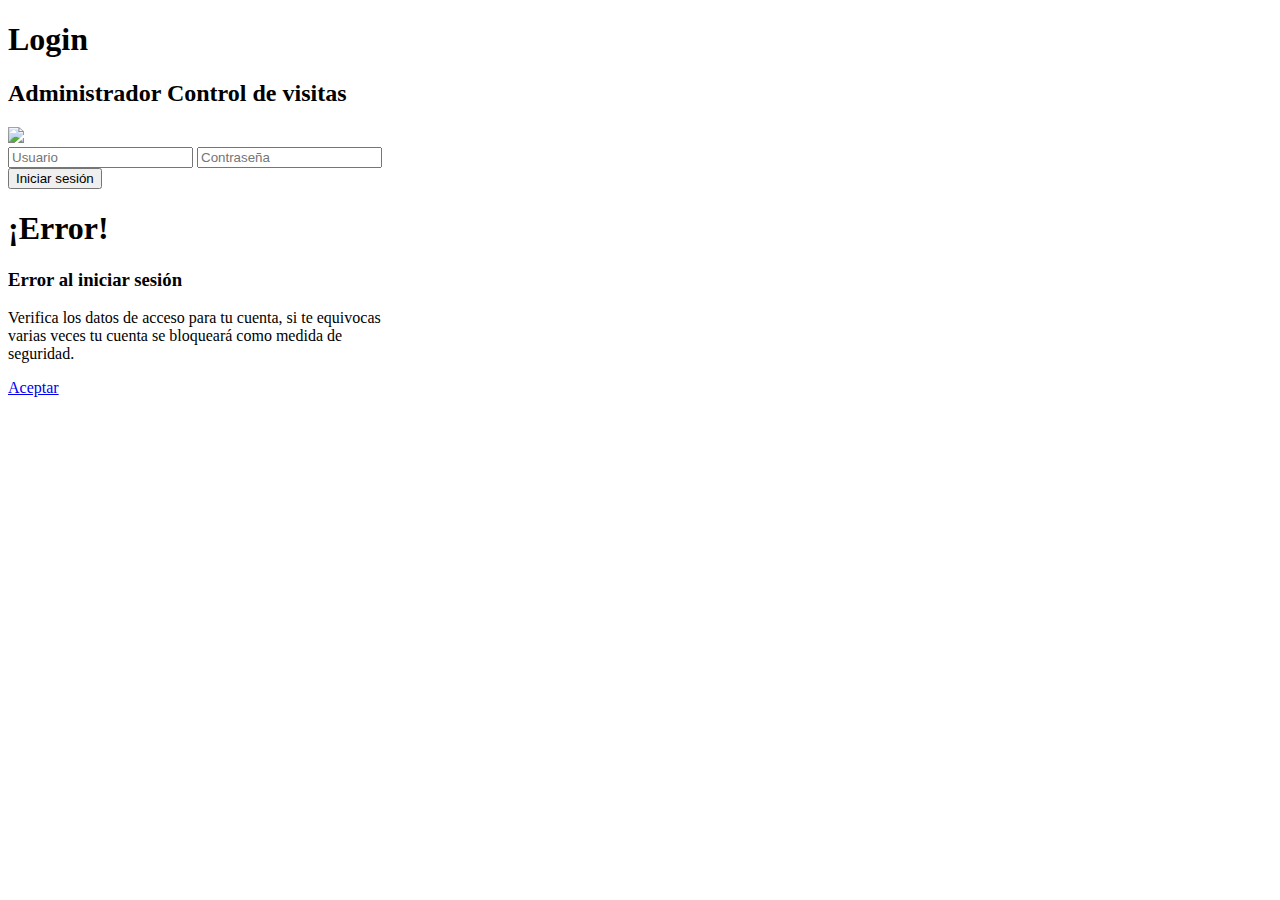
==== index.html @ e401700f "Archivos base y dependencias" ====
<!doctype html>
<html>
<head>
<meta charset="utf-8">
<title>Inicio de sesión</title>
<link href='https://fonts.googleapis.com/css?family=Lato:400,700,900,300' rel='stylesheet' type='text/css'>
<link rel="stylesheet" type="text/css" href="css/jquery.mobile-1.4.5.min.css" />
<link rel="stylesheet" type="text/css" href="css/bootstrap.min.css" />
<link rel="stylesheet" type="text/css" href="css/font-awesome.min.css" />
<link rel="stylesheet" type="text/css" href="css/style.css" />
<meta name="viewport" content="width=device-width, initial-scale=1">
<script type="text/javascript" src="cordova.js"></script>
<script type="text/javascript" src="PushNotification.js"></script>
<script type="text/javascript" src="js/jquery-1.12.4.min.js"></script>
<script type="text/javascript" src="js/init-mobile.js"></script>
<script type="text/javascript" src="js/jquery.mobile-1.4.5.min.js"></script>
<script type="text/javascript" src="js/bootstrap.min.js"></script>
</head>

<body class="home">
<div data-role="page" data-theme="g" id="login-page">
	<div data-role="header">
		<h1>Login</h1>
	</div>
	<div role="main" class="ui-content">
		<div class="container">
			<div class="row">
				<div class="col-xs-12 col-sm-12">
					<h2 class="centered-title strong">Administrador Control de visitas</h2>
					<div class="logo">
						<img src="images/logo.png" class="responsive" />
					</div>
				</div>
				<div class="col-xs-12 col-sm-12">
					<div id="login-form">
						<input type="text" class="text-input underbar" placeholder="Usuario" name="user" id="user" value="">
						<input type="password" class="text-input underbar" placeholder="Contraseña" name="pass" id="pass" value="" />
						<br>
						<button type="submit" id="sendLogin" class="btn btn-primary btn-lg btn-full-width">Iniciar sesión</button>
						<br>
					</div>
				</div>
				<div data-role="popup" id="popupLogin" data-overlay-theme="a" data-theme="a" data-dismissible="false" style="max-width:400px;">
					<div data-role="header" data-theme="a">
						<h1>¡Error!</h1>
					</div>
					<div role="main" class="ui-content">
						<h3 class="ui-title">Error al iniciar sesión <i class="fa fa-ban"></i></h3>
						<p>Verifica los datos de acceso para tu cuenta, si te equivocas varias veces tu cuenta se bloqueará como medida de seguridad.</p>
						<a href="#" class="ui-btn ui-corner-all ui-shadow ui-btn-inline ui-btn-b" data-rel="back" data-transition="flow">Aceptar</a>
					</div>
				</div>
			</div>
		</div>
	</div>
</div>
<script type="text/javascript" src="js/jquery.cookie.js"></script>
<script type="text/javascript" src="js/init.js"></script>
</body>
</html>
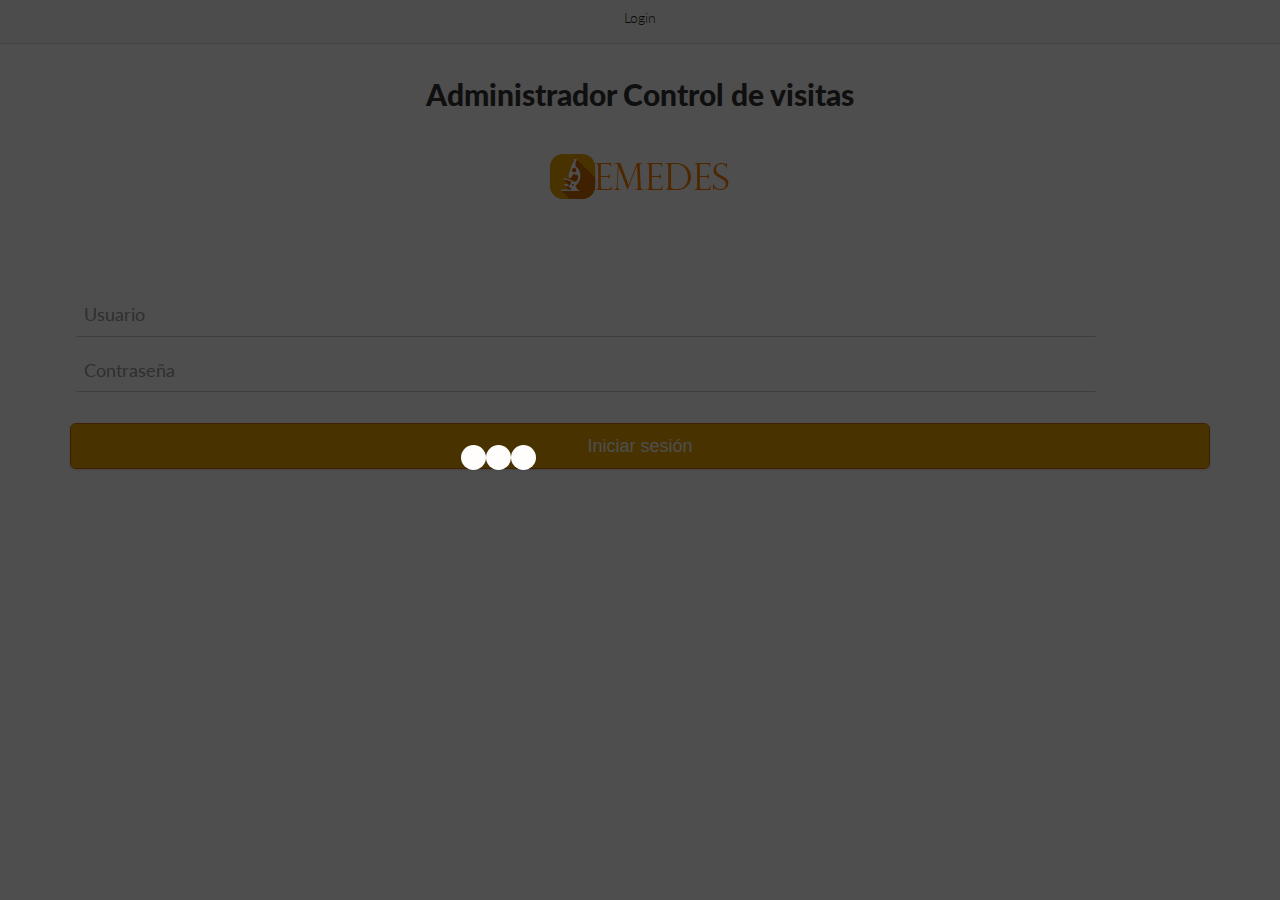
==== commit fdbca0ae: "sdf" ====
--- a/index.html
+++ b/index.html
@@ -10,7 +10,6 @@
 <link rel="stylesheet" type="text/css" href="css/style.css" />
 <meta name="viewport" content="width=device-width, initial-scale=1">
 <script type="text/javascript" src="cordova.js"></script>
-<script type="text/javascript" src="PushNotification.js"></script>
 <script type="text/javascript" src="js/jquery-1.12.4.min.js"></script>
 <script type="text/javascript" src="js/init-mobile.js"></script>
 <script type="text/javascript" src="js/jquery.mobile-1.4.5.min.js"></script>
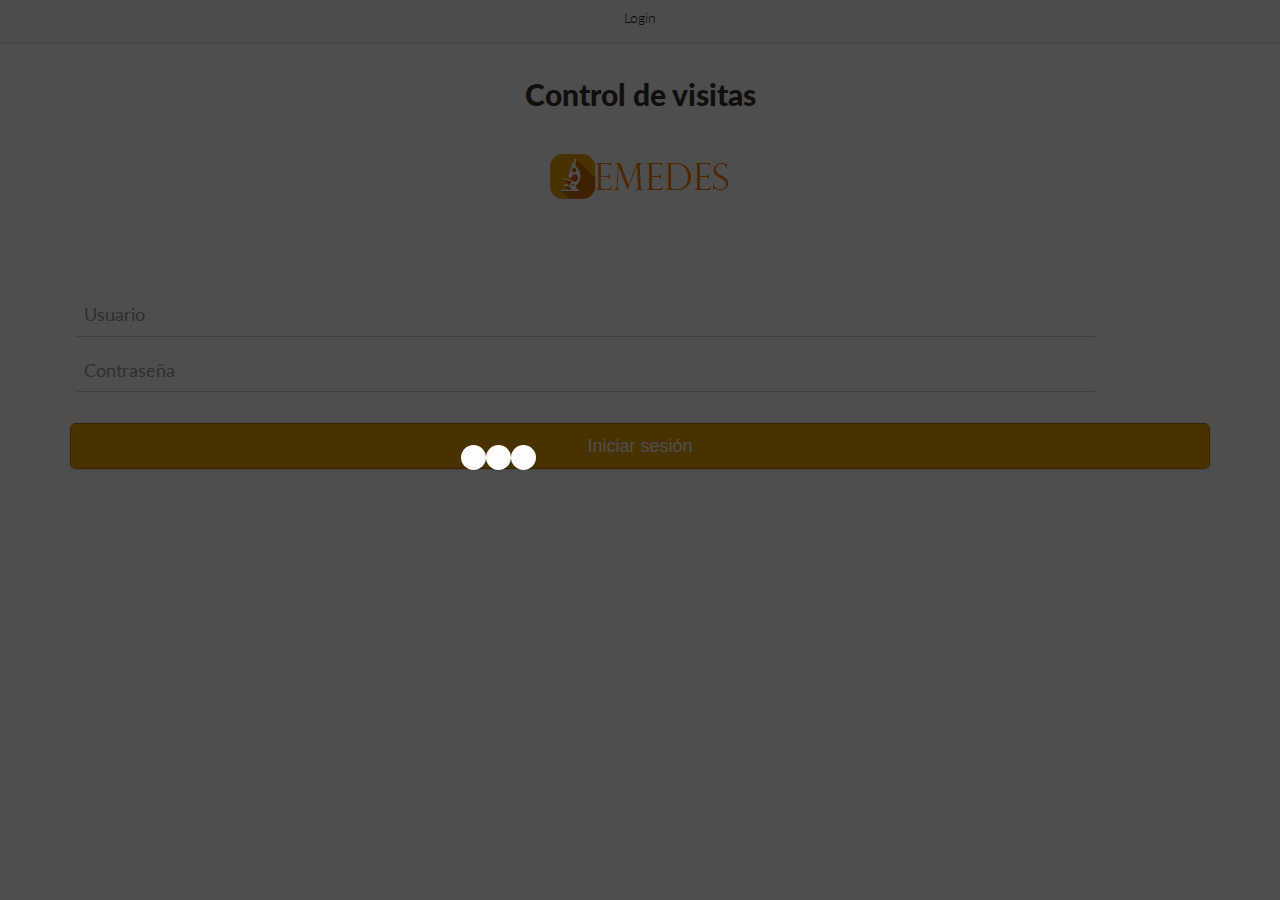
==== commit b33b8250: "j,m" ====
--- a/index.html
+++ b/index.html
@@ -8,12 +8,24 @@
 <link rel="stylesheet" type="text/css" href="css/bootstrap.min.css" />
 <link rel="stylesheet" type="text/css" href="css/font-awesome.min.css" />
 <link rel="stylesheet" type="text/css" href="css/style.css" />
-<meta name="viewport" content="width=device-width, initial-scale=1">
+<meta http-equiv="cache-control" content="max-age=0" />
+<meta http-equiv="cache-control" content="no-cache" />
+<meta http-equiv="expires" content="0" />
+<meta http-equiv="pragma" content="no-cache" />
+
+<meta name="format-detection" content="telephone=no" />
+<meta name="msapplication-tap-highlight" content="no" />
+<meta name="viewport" content="user-scalable=no, initial-scale=1, maximum-scale=1, minimum-scale=1, width=device-width" />
+<!-- This is a wide open CSP declaration. To lock this down for production, see below. -->
+<meta http-equiv="Content-Security-Policy" content="default-src * 'unsafe-inline'; style-src 'self' 'unsafe-inline'; media-src *" />
+
 <script type="text/javascript" src="cordova.js"></script>
+
 <script type="text/javascript" src="js/jquery-1.12.4.min.js"></script>
 <script type="text/javascript" src="js/init-mobile.js"></script>
 <script type="text/javascript" src="js/jquery.mobile-1.4.5.min.js"></script>
 <script type="text/javascript" src="js/bootstrap.min.js"></script>
+
 </head>
 
 <body class="home">
@@ -25,7 +37,7 @@
 		<div class="container">
 			<div class="row">
 				<div class="col-xs-12 col-sm-12">
-					<h2 class="centered-title strong">Administrador Control de visitas</h2>
+					<h2 class="centered-title strong">Control de visitas</h2>
 					<div class="logo">
 						<img src="images/logo.png" class="responsive" />
 					</div>
